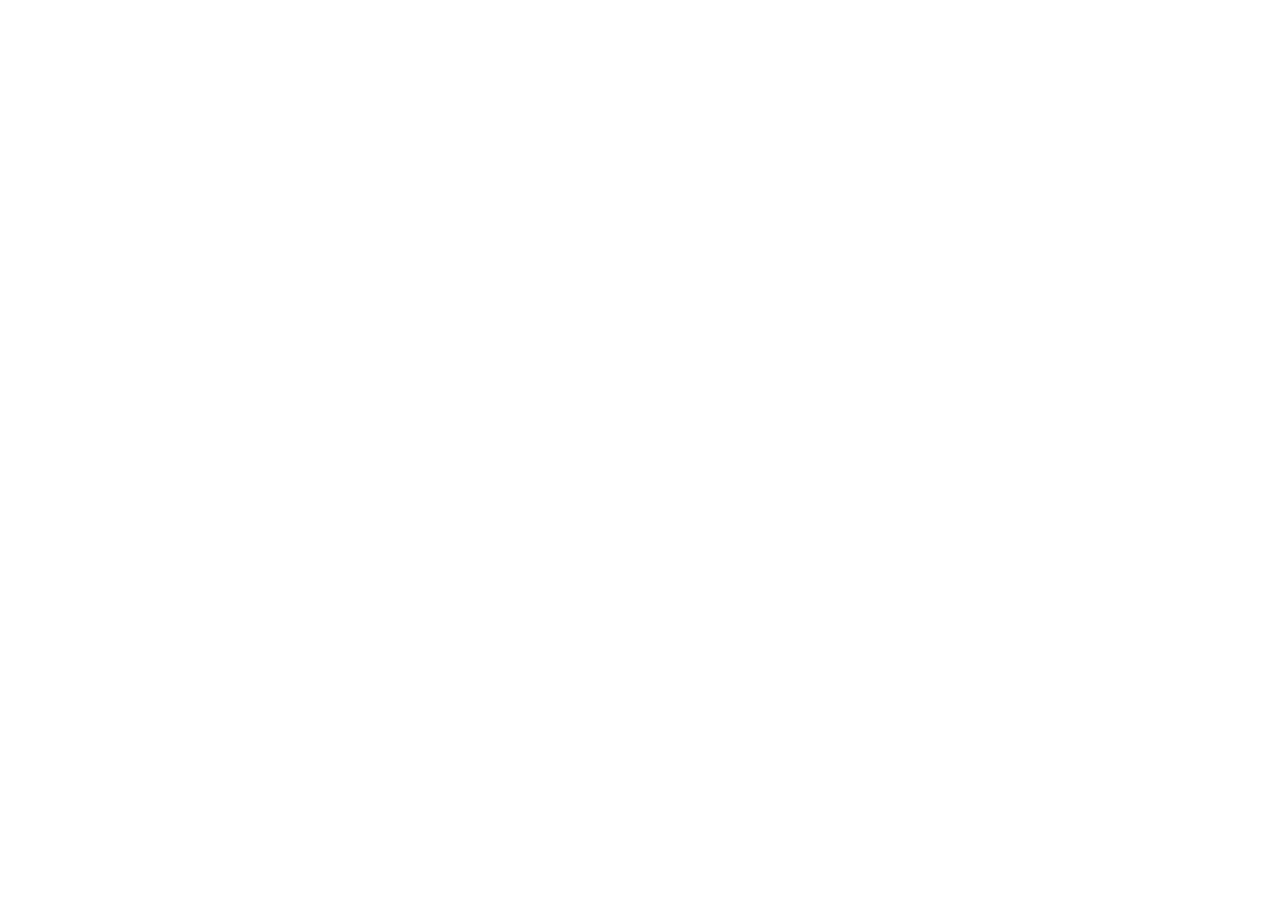
==== frontend/pages/about.html @ 355ad5bf "feat: header layout and theme tokens" ====
<!DOCTYPE html>
<html lang="en">
<head>
    <meta charset="UTF-8">
    <meta name="viewport" content="width=device-width, initial-scale=1.0">
    <title>Document</title>
</head>
<body>
    <header></header>
    <main></main>
    <footer></footer>
</body>
</html>
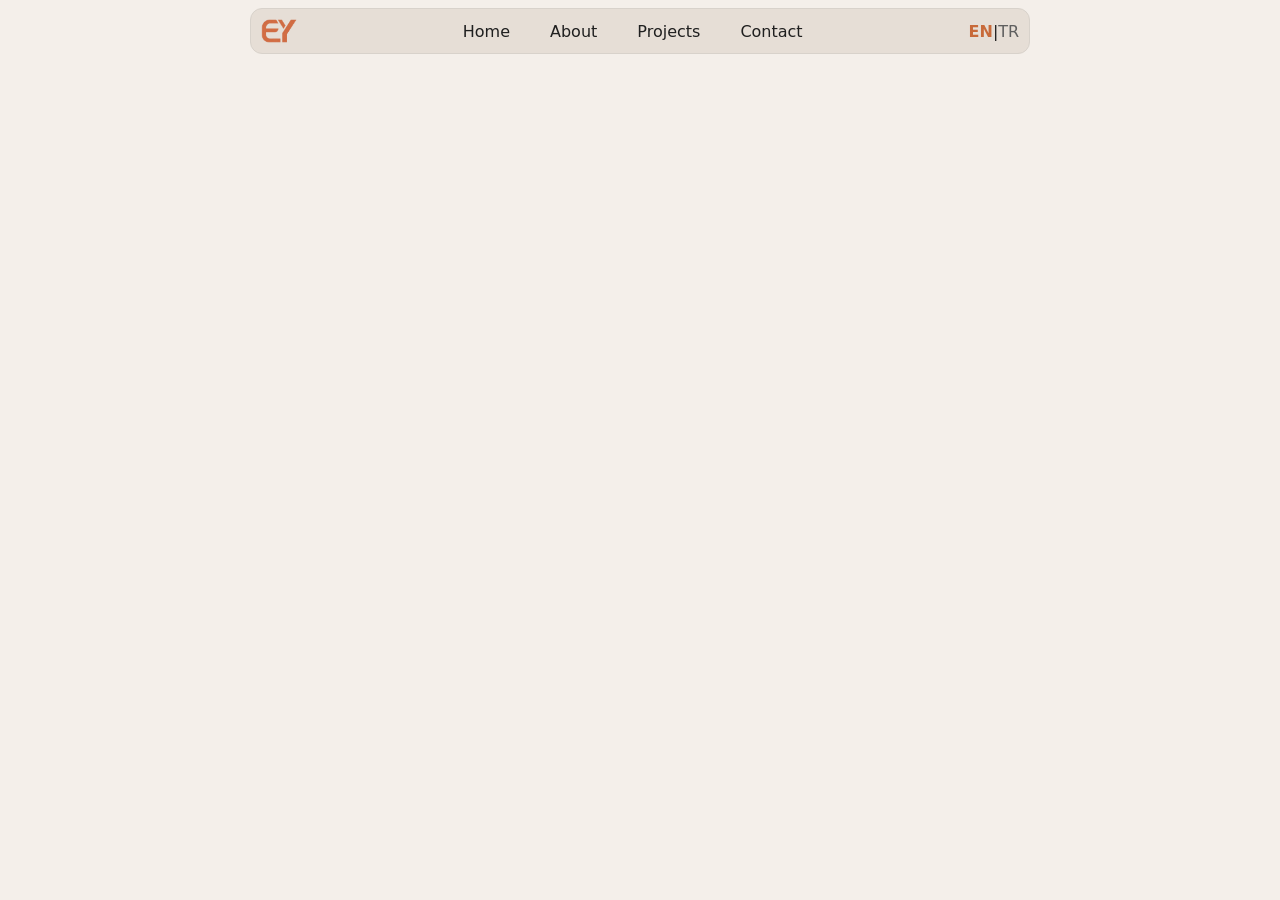
==== commit 77653390: "Add reusable header with dynamic base path handling" ====
--- a/frontend/pages/about.html
+++ b/frontend/pages/about.html
@@ -3,11 +3,14 @@
 <head>
     <meta charset="UTF-8">
     <meta name="viewport" content="width=device-width, initial-scale=1.0">
+    <link rel="stylesheet" href="../assets/css/main.css">
     <title>Document</title>
 </head>
 <body>
-    <header></header>
+    <!--Header-->
+    <div id="site-header"></div>
     <main></main>
-    <footer></footer>
+    <footer></footer>    
+    <script src="../assets/js/main.js" type="module"></script>
 </body>
 </html>
--- a/frontend/assets/css/main.css
+++ b/frontend/assets/css/main.css
@@ -0,0 +1,10 @@
+/*Base*/
+@import "./base/variables.css";
+/*Theme*/
+@import "./themes/light.css";
+/*Layout*/
+@import "./layout/header.css";
+/*Components*/
+@import "./components/buttons.css";
+/*Sections*/
+@import "./layout/sections.css";
